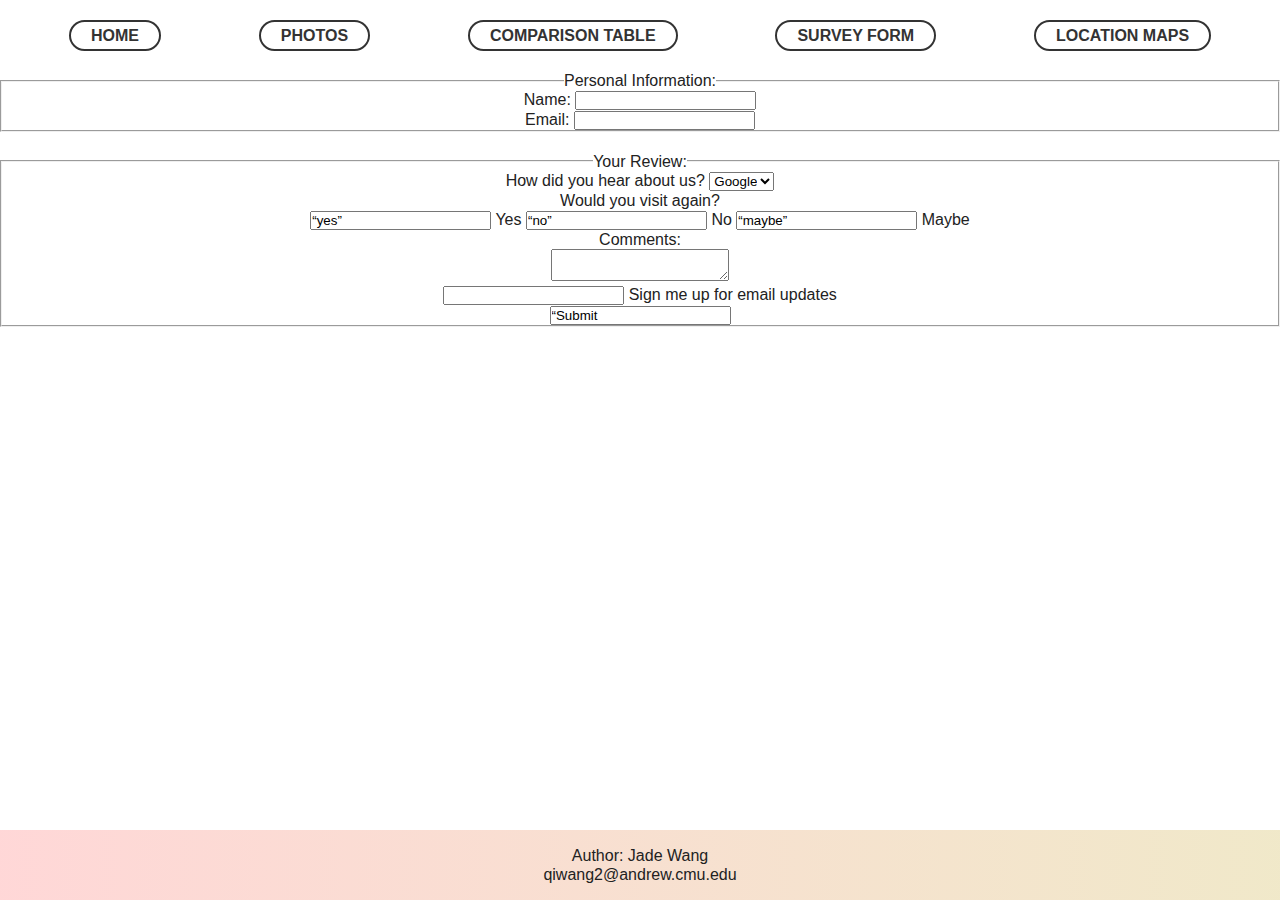
==== page3.html @ c78f7069 "1st commit" ====
<!DOCTYPE html>
<html lang="en">
  <head>
    <!-- meta tages for name, content, description, author, and keywords -->
    <meta charset="UTF-8" />
    <meta
      name="description"
      content="survey form of Disneyland and Universal Studios"
    />
    <meta name="author" content="Jade Wang" />
    <meta
      name="keywords"
      content="Disneyland, Universal Studios, theme park, rides, attractions, survey form"
    />

    <!-- link to css file -->
    <link rel="stylesheet" href="style.css" />

    <title>Survey Form</title>
  </head>

  <body>
    <main>
      <!-- This is a navigation bar -->
      <nav class="nav">
        <ul class="nav-list">
          <li>
            <a class="nav-link" href="index.html">HOME</a>
          </li>
          <li>
            <a class="nav-link" href="page1.html">PHOTOS</a>
          </li>
          <li>
            <a class="nav-link" href="page2.html">COMPARISON TABLE</a>
          </li>
          <li>
            <a class="nav-link" href="page3.html">SURVEY FORM</a>
          </li>
          <li>
            <a class="nav-link" href="page4.html">LOCATION MAPS</a>
          </li>
        </ul>
      </nav>

      <!-- This is a form -->
      <form action="#" method="get">
        <fieldset>
          <legend>Personal Information:</legend>
          <label> Name: </label>
          <input type="text" name="name" />
          <br />
          <label> Email: </label>
          <input type="email" name="email"/>
          <br />
        </fieldset>
        <br />
        <fieldset>
          <legend>Your Review:</legend>
          <p>
            <label for="“hear-about”"> How did you hear about us? </label>
            <select name="“referrer”" id="“hear-about”">
              <option value="“google”">Google</option>
              <option value="“friend”">Friend</option>
              <option value="“advert”">Advert</option>
              <option value="“other”">Other</option>
            </select>
          </p>
          <p>
            Would you visit again?
            <br />
            <label>
              <input type="“radio”" name="“rating”" value="“yes”" />
              Yes
            </label>
            <label>
              <input type="“radio”" name="“rating”" value="“no”" />
              No
            </label>
            <label>
              <input type="“radio”" name="“rating”" value="“maybe”" />
              Maybe
            </label>
          </p>
          <p>
            <label for="“comments”"> Comments: </label>
            <br />
            <textarea rows="“4”" cols="“40”" id="“comments”"> </textarea>
          </p>
          <label>
            <input type="“checkbox”" name="“subscribe”" checked="“checked”" />
            Sign me up for email updates
          </label>
          <br />
          <input type="“submit”" value="“Submit" review” />
        </fieldset>
      </form>
    </main>

    <!-- This is the footer -->
    <div class="footer">
      <p>
        Author: Jade Wang<br />
        <a href="mailto:qiwang2@andrew.cmu.edu" class="email"
          >qiwang2@andrew.cmu.edu</a
        >
      </p>
    </div>
  </body>
</html>
---- style.css ----
/* General */

* {
  padding: 0;
  margin: 0;
  box-sizing: border-box;
}

body {
  color: #222;
  font-family: sans-serif;
  line-height: 1.2;
  font-weight: 400;
  text-align: center;
  position: relative;
  min-height: 100vh;
  padding-bottom: 16px;
}

main {
  margin: 0 auto;
}

.footer {
  position: absolute;
  bottom: 0;
  width: 100%;
  padding: 16px;
  display: flex;
  align-items: center;
  justify-content: center;
  background-image: linear-gradient(
    to right,
    rgba(255, 176, 176, 0.5),
    rgb(226, 210, 148, 0.5)
  );
}

.email {
  text-decoration: none;
  color: #222;
}

/* For nav */

.nav-list {
  list-style: none;
  display: flex;
  align-items: center;
  justify-content: space-around;
  width: 100%;
  padding: 20px;
}

.nav-link:link,
.nav-link:visited {
  display: inline-block;
  text-decoration: none;
  color: #333;
  padding: 4px 20px;
  border-radius: 20px;
  border: 2px solid #333;
  background-color: #fff;
  font-weight: 600;
  transition: all 0.3s;
}

.nav-link:hover,
.nav-link:active {
  background-color: #bef8fa;
  border: 2px solid #bef3fa;
}

/* For index.html (HOME) */

.text-box {
  line-height: 24px;
  margin: 40px;
}

.text-box h1 {
  color: rgb(17, 87, 87);
  margin-bottom: 24px;
}

.important-text {
  font-family: "Handlee";
  font-size: 24px;
  margin: 36px;
  font-weight: 600;
  line-height: 32px;
}

#self-img-box {
  margin-bottom: 120px;
}

#self-img {
  width: 36%;
  border-radius: 2%;
}

/* For page1.html (PHOTOS) */
.disney h2,
.universal h2 {
  margin: 40px 20px 8px 20px;
  color: rgb(17, 87, 87);
  font-size: 24px;
}

.disney,
.universal {
  margin: 0 20px;
}

.universal {
  padding-bottom: 120px;
}

.disney-img {
  display: grid;
  grid-template-columns: 1fr 1fr;
}

.disney-img img {
  width: 100%;
}

.universal-img {
  display: grid;
  grid-template-columns: 1fr 1fr;
}

.universal-img img {
  width: 100%;
}

/* For page2.html (COMPARISON TABLE) */
.tables {
  margin: 0 auto;
  width: 920px;
  display: flex;
  flex-direction: column;
  gap: 16px;
  margin-bottom: 80px;
}

#table-disney,#table-universal{
  background-color: #faffe7;
}

#table-disney-heading,
#table-universal-heading {
  color: rgb(17, 87, 87);
  font-size: 24px;
}

th,
td {
  padding: 8px;
}

table,th,td{
  border: 1px solid rgb(68, 135, 160);
}

thead .rides th {
  text-transform: uppercase;
}
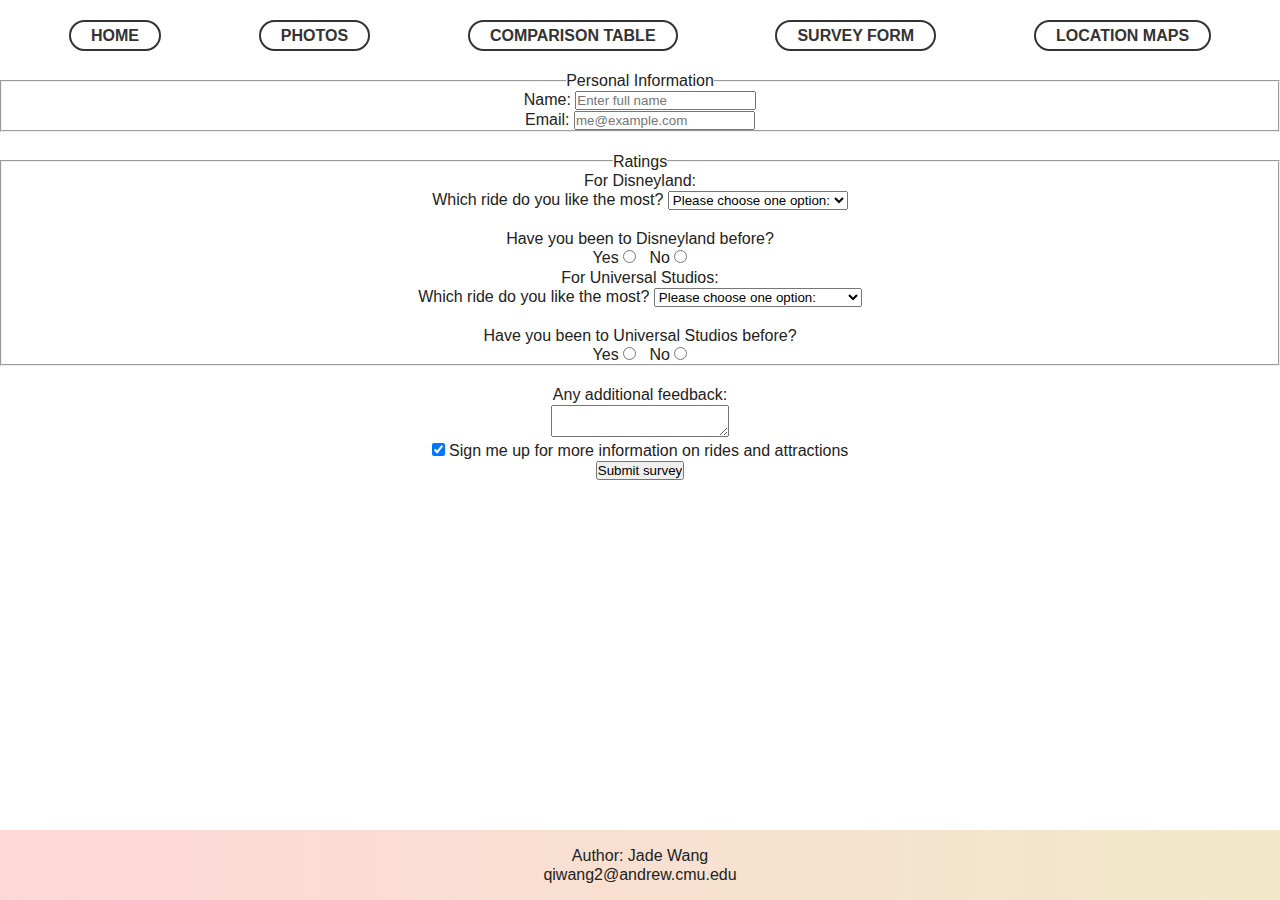
==== commit aaa7c20a: "1st commit" ====
--- a/page3.html
+++ b/page3.html
@@ -44,55 +44,93 @@
 
       <!-- This is a form -->
       <form action="#" method="get">
+        <!-- asking personal info -->
         <fieldset>
-          <legend>Personal Information:</legend>
+          <legend>Personal Information</legend>
           <label> Name: </label>
-          <input type="text" name="name" />
+          <input type="text" name="name" placeholder="Enter full name" />
           <br />
           <label> Email: </label>
-          <input type="email" name="email"/>
+          <input type="email" name="email" placeholder="me@example.com" />
           <br />
         </fieldset>
         <br />
+        <!-- asking ratings -->
         <fieldset>
-          <legend>Your Review:</legend>
-          <p>
-            <label for="“hear-about”"> How did you hear about us? </label>
-            <select name="“referrer”" id="“hear-about”">
-              <option value="“google”">Google</option>
-              <option value="“friend”">Friend</option>
-              <option value="“advert”">Advert</option>
-              <option value="“other”">Other</option>
-            </select>
-          </p>
-          <p>
-            Would you visit again?
-            <br />
-            <label>
-              <input type="“radio”" name="“rating”" value="“yes”" />
-              Yes
-            </label>
-            <label>
-              <input type="“radio”" name="“rating”" value="“no”" />
-              No
-            </label>
-            <label>
-              <input type="“radio”" name="“rating”" value="“maybe”" />
-              Maybe
-            </label>
-          </p>
-          <p>
-            <label for="“comments”"> Comments: </label>
-            <br />
-            <textarea rows="“4”" cols="“40”" id="“comments”"> </textarea>
-          </p>
-          <label>
-            <input type="“checkbox”" name="“subscribe”" checked="“checked”" />
-            Sign me up for email updates
-          </label>
+          <legend>Ratings</legend>
+          <div class="ratings">
+            <!-- asking ratings for disney -->
+            <div>
+              <p class="rating-title">For Disneyland:</p>
+              <label for="rating-disney">
+                Which ride do you like the most?
+              </label>
+              <select name="rating-disney" id="rating-disney">
+                <option value="">Please choose one option:</option>
+                <option value="rock-n-roller">Rock 'n' Roller Coaster</option>
+                <option value="haunted-mansion">Haunted Mansion</option>
+                <option value="jungle-cruise">Jungle Cruise</option>
+              </select>
+              <br /><br />
+              <!-- asking past experience for disney -->
+              <label>Have you been to Disneyland before?</label>
+              <br />
+              <label>Yes</label>
+              <input type="radio" name="past-experience-disney" value="yes" />
+              &nbsp;
+              <label>No</label>
+              <input type="radio" name="past-experience-disney" value="no" />
+            </div>
+
+            <!-- asking ratings for unviersal studios -->
+            <div>
+              <p class="rating-title">For Universal Studios:</p>
+              <label for="rating-universal">
+                Which ride do you like the most?
+              </label>
+              <select name="rating-universal" id="rating-universal">
+                <option value="">Please choose one option:</option>
+                <option value="despicable-me">
+                  Despicable Me Minion Mayhem
+                </option>
+                <option value="velocicoaster">
+                  Jurassic World VelociCoaster
+                </option>
+                <option value="river-adventures">
+                  Jurassic Park River Adventure
+                </option>
+              </select>
+              <br /><br />
+              <!-- asking past experience for universal studios -->
+              <label>Have you been to Universal Studios before?</label>
+              <br />
+              <label>Yes</label>
+              <input
+                type="radio"
+                name="past-experience-universal"
+                value="yes"
+              />
+              &nbsp;
+              <label>No</label>
+              <input type="radio" name="past-experience-universal" value="no" />
+            </div>
+          </div>
+        </fieldset>
+        <br />
+        <!-- asking for additional feedback -->
+        <div>
+          <label for="comments"> Any additional feedback: </label>
           <br />
-          <input type="“submit”" value="“Submit" review” />
-        </fieldset>
+          <textarea id="comments"> </textarea>
+        </div>
+        <!-- asking for subscription -->
+        <label>
+          <input type="checkbox" name="subscribe" checked="checked" />
+          Sign me up for more information on rides and attractions
+        </label>
+        <br />
+        <!-- submit survey button -->
+        <input type="submit" value="Submit survey" id="submit" />
       </form>
     </main>
 
